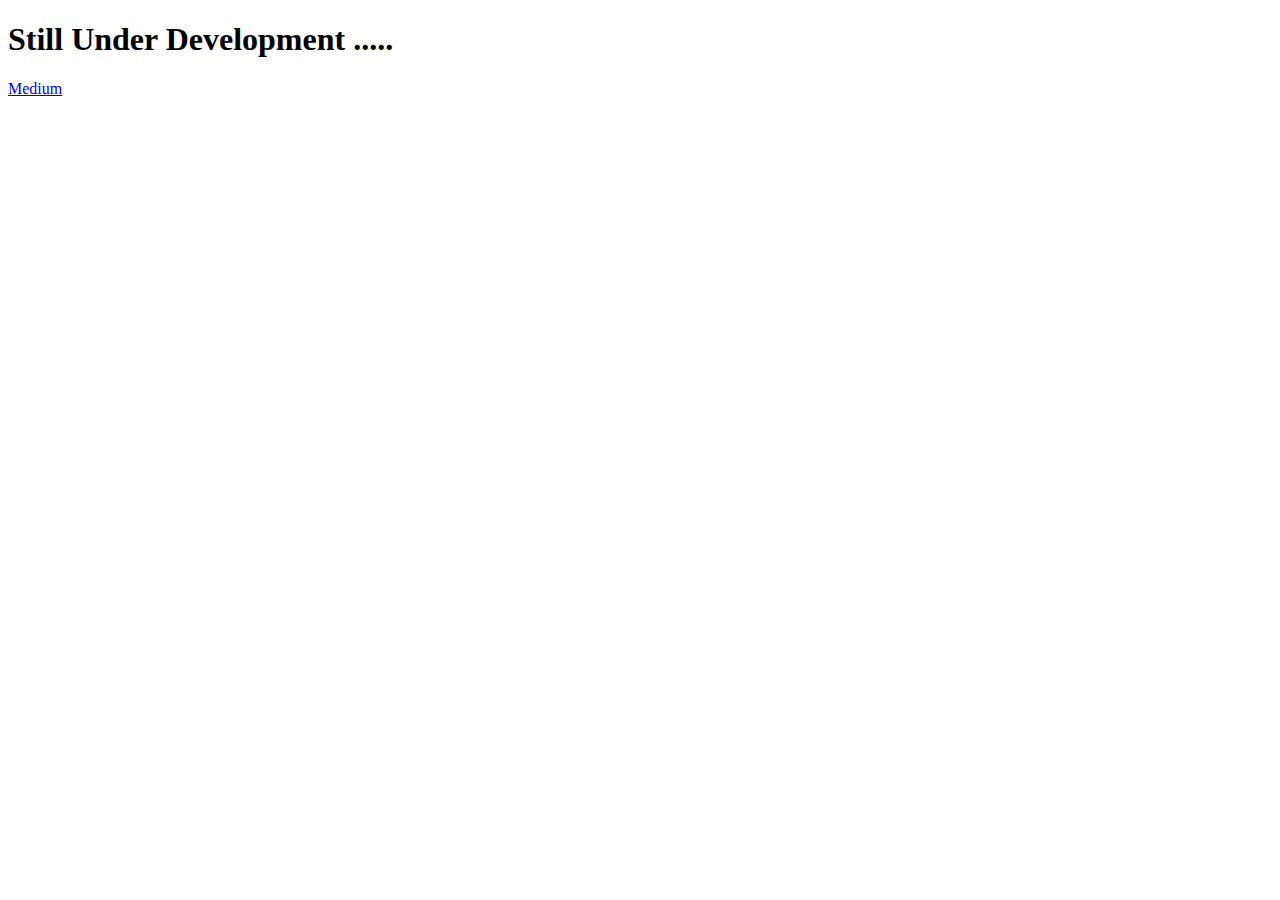
==== index.html @ 6884b081 "initial commit" ====
<!DOCTYPE html>
<html>
<head>
<style>
body {
  background-image: url('IMG_20200301_073219.jpg');
  background-repeat: no-repeat;
  background-attachment: fixed; 
  background-size: 100% 100%;
}
</style>
</head>
<body>
<h1>Still Under Development .....</h1>

<a href="https://medium.com/@ankita.v.chaudhari">Medium</a>

</body>
</html>
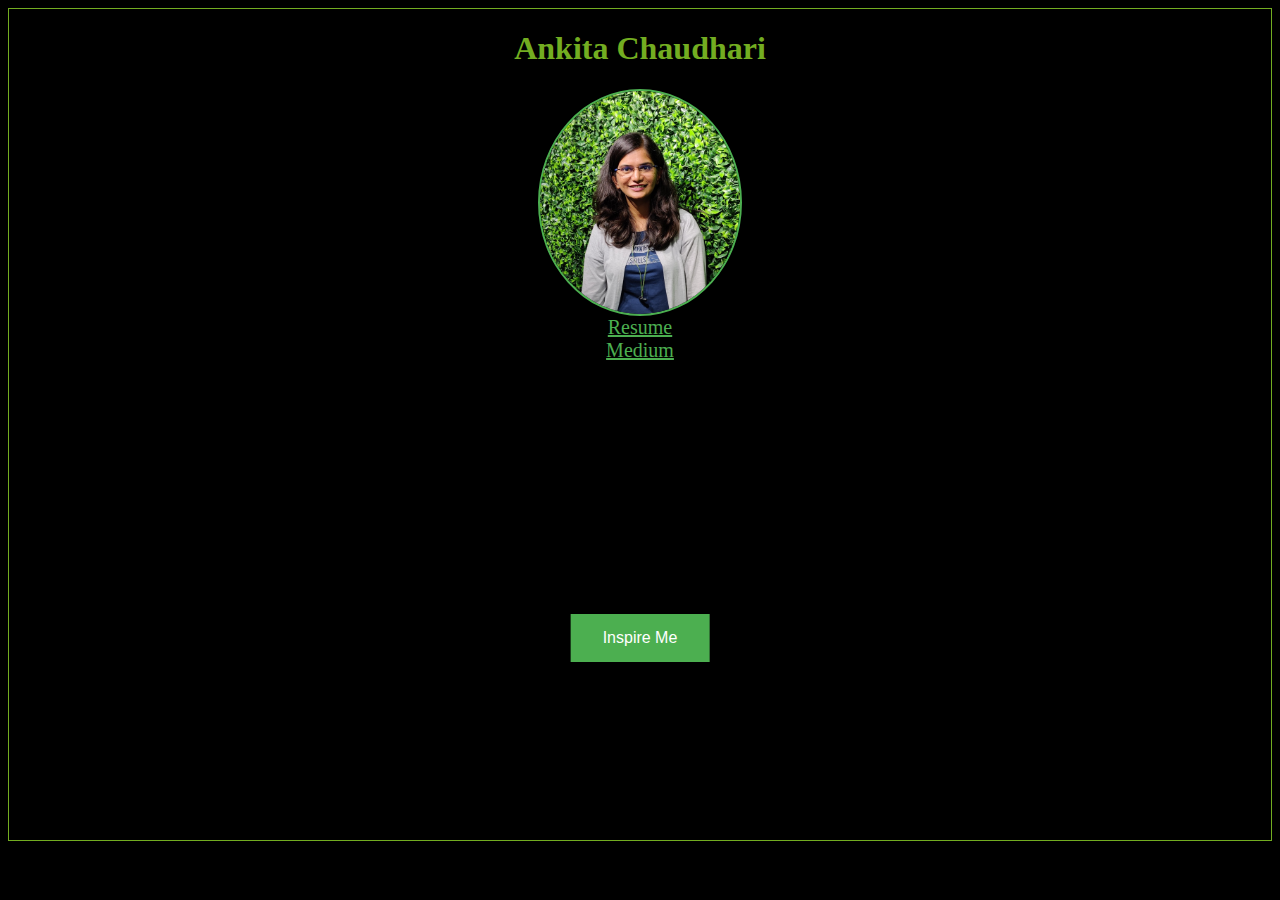
==== commit 24c50f45: "adding files" ====
--- a/index.html
+++ b/index.html
@@ -1,20 +1,47 @@
+<!DOCTYPE html>
+<html lang="en-US">
 
-<!DOCTYPE html>
-<html>
 <head>
-<style>
-body {
-  background-image: url('IMG_20200301_073219.jpg');
-  background-repeat: no-repeat;
-  background-attachment: fixed; 
-  background-size: 100% 100%;
-}
-</style>
+    <meta name="author" content="Ankita Chaudhari">
+    <meta name="description" content="This is personal site created for publishing content.
+    The site contains resume and medium article of Ankita chaudhari. It also show the inspiring quotes">
+    <meta name="keywords"
+        content="Ankita Chaudhari">
+
+    <meta property="og:image" content="IMG_20190906_135556_2.jpg">
+    <meta property="og:description" content="This is personal site created for publishing content.
+    The site contains resume and medium article of Ankita chaudhari. It also show the inspiring quotes.">
+    <meta property="og:title" content="Ankita Chaudhari">
+
+    <title tag="Ankita Chaudhari">Ankita Chaudhari</title>
+    <script src="myScript.js"></script>
+    <link rel="stylesheet" href="styles.css">
 </head>
+
 <body>
-<h1>Still Under Development .....</h1>
+    <div>
+        <div class="container">
+            <h1>Ankita Chaudhari</h1>
+            <img tag="Ankita Chaudhari" src="IMG_20190906_135556_2.jpg" alt="Avatar" style="width:200px">
 
-<a href="https://medium.com/@ankita.v.chaudhari">Medium</a>
+            <div class="social">
+                <a tag="Ankita Chaudhari resume" href="Resume.pdf">Resume</a>
+                <a tag="Ankita Chaudhari medium post" href="https://medium.com/@ankita.v.chaudhari">Medium</a>
+            </div>
 
+        </div>
+
+        <div class="container" id="quotesButton" display="block">
+            <div class="buttonCenter">
+                <input type="button" onclick="displayQuotes()" class="button" value="Inspire Me">
+            </div>
+        </div>
+
+        <div class="container" id="quotesDiv" visibility: hidden>
+            <p id="quote"></p>
+            <p id="author"></p>
+        </div>
+    </div>
 </body>
+
 </html>--- a/styles.css
+++ b/styles.css
@@ -0,0 +1,83 @@
+body {
+  background-repeat: no-repeat;
+  background-attachment: fixed;
+  background-size: 100% 100%;
+  background-color: black;
+  color: #73AD21;
+  border: 1px solid #73AD21;
+  text-align:center;
+}
+
+img {
+  border-radius: 50%;
+  display: block;
+  margin-left: auto;
+  margin-right: auto;
+  width: 50%;
+  border:2px solid #4CAF50;
+}
+
+a{
+  font-size: 20px;
+  color: #4CAF50;
+  display: block;
+  margin-left: auto;
+  margin-right: auto;
+  text-align: center;
+  width: fit-content;
+}
+
+/* ---------------------------------- id css --------------------------- */
+
+#quote {
+  text-align: center;
+  vertical-align: middle;
+  font-style: oblique;
+  font-size: 40px;
+  color: #4CAF50;;
+  height: 45%;
+  margin: 20px 20px 20px 20px;
+}
+
+#author {
+  text-align: center;
+  vertical-align: middle;
+  font-style: oblique;
+  font-size: 30px;
+  color: #4CAF50;;
+  margin: 20px 20px 20px 20px;
+}
+
+/* ------------------------------------- class css --------------------------- */
+
+.button {
+  background-color: #4CAF50; /* Green */
+  border: none;
+  color: white;
+  padding: 15px 32px;
+  text-align: center;
+  text-decoration: none;
+  display: inline-block;
+  font-size: 16px;
+}
+
+.buttonCenter {
+  margin: 0;
+  position: absolute;
+  top: 50%;
+  left: 50%;
+  -ms-transform: translate(-50%, -50%);
+  transform: translate(-50%, -50%);
+}
+
+.container {
+  height: 45vh;
+  position: relative;
+}
+
+.social{
+  display: block;
+  margin-left: auto;
+  margin-right: auto;
+}
+
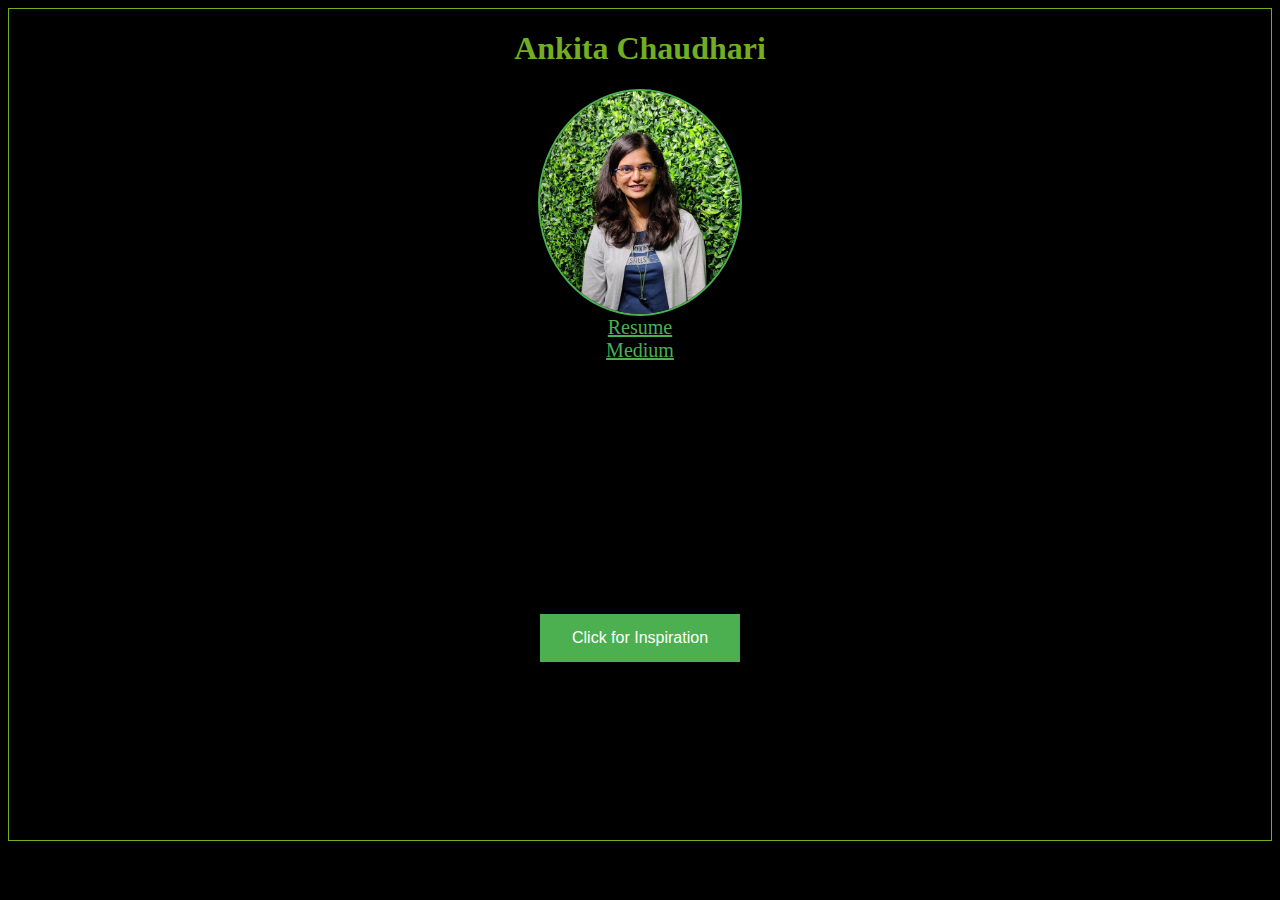
==== commit bdceb93e: "Update index.html" ====
--- a/index.html
+++ b/index.html
@@ -3,17 +3,18 @@
 
 <head>
     <meta name="author" content="Ankita Chaudhari">
-    <meta name="description" content="This is personal site created for publishing content.
+    <meta name="description" content="This is personal site created by Ankita Chaudhari for publishing content.
     The site contains resume and medium article of Ankita chaudhari. It also show the inspiring quotes">
     <meta name="keywords"
         content="Ankita Chaudhari">
 
     <meta property="og:image" content="IMG_20190906_135556_2.jpg">
-    <meta property="og:description" content="This is personal site created for publishing content.
-    The site contains resume and medium article of Ankita chaudhari. It also show the inspiring quotes.">
+    <meta property="og:description" content="This is personal site created by Ankita Chaudhari for publishing content.
+    The site contains resume and medium article of Ankita chaudhari. It also show the inspiring quotes">
     <meta property="og:title" content="Ankita Chaudhari">
 
     <title tag="Ankita Chaudhari">Ankita Chaudhari</title>
+    <link rel="icon" href="IMG_20190906_135556_2.jpg" >
     <script src="myScript.js"></script>
     <link rel="stylesheet" href="styles.css">
 </head>
@@ -33,7 +34,7 @@
 
         <div class="container" id="quotesButton" display="block">
             <div class="buttonCenter">
-                <input type="button" onclick="displayQuotes()" class="button" value="Inspire Me">
+                <input type="button" onclick="displayQuotes()" class="button" value="Click for Inspiration">
             </div>
         </div>
 
@@ -44,4 +45,4 @@
     </div>
 </body>
 
-</html>+</html>
